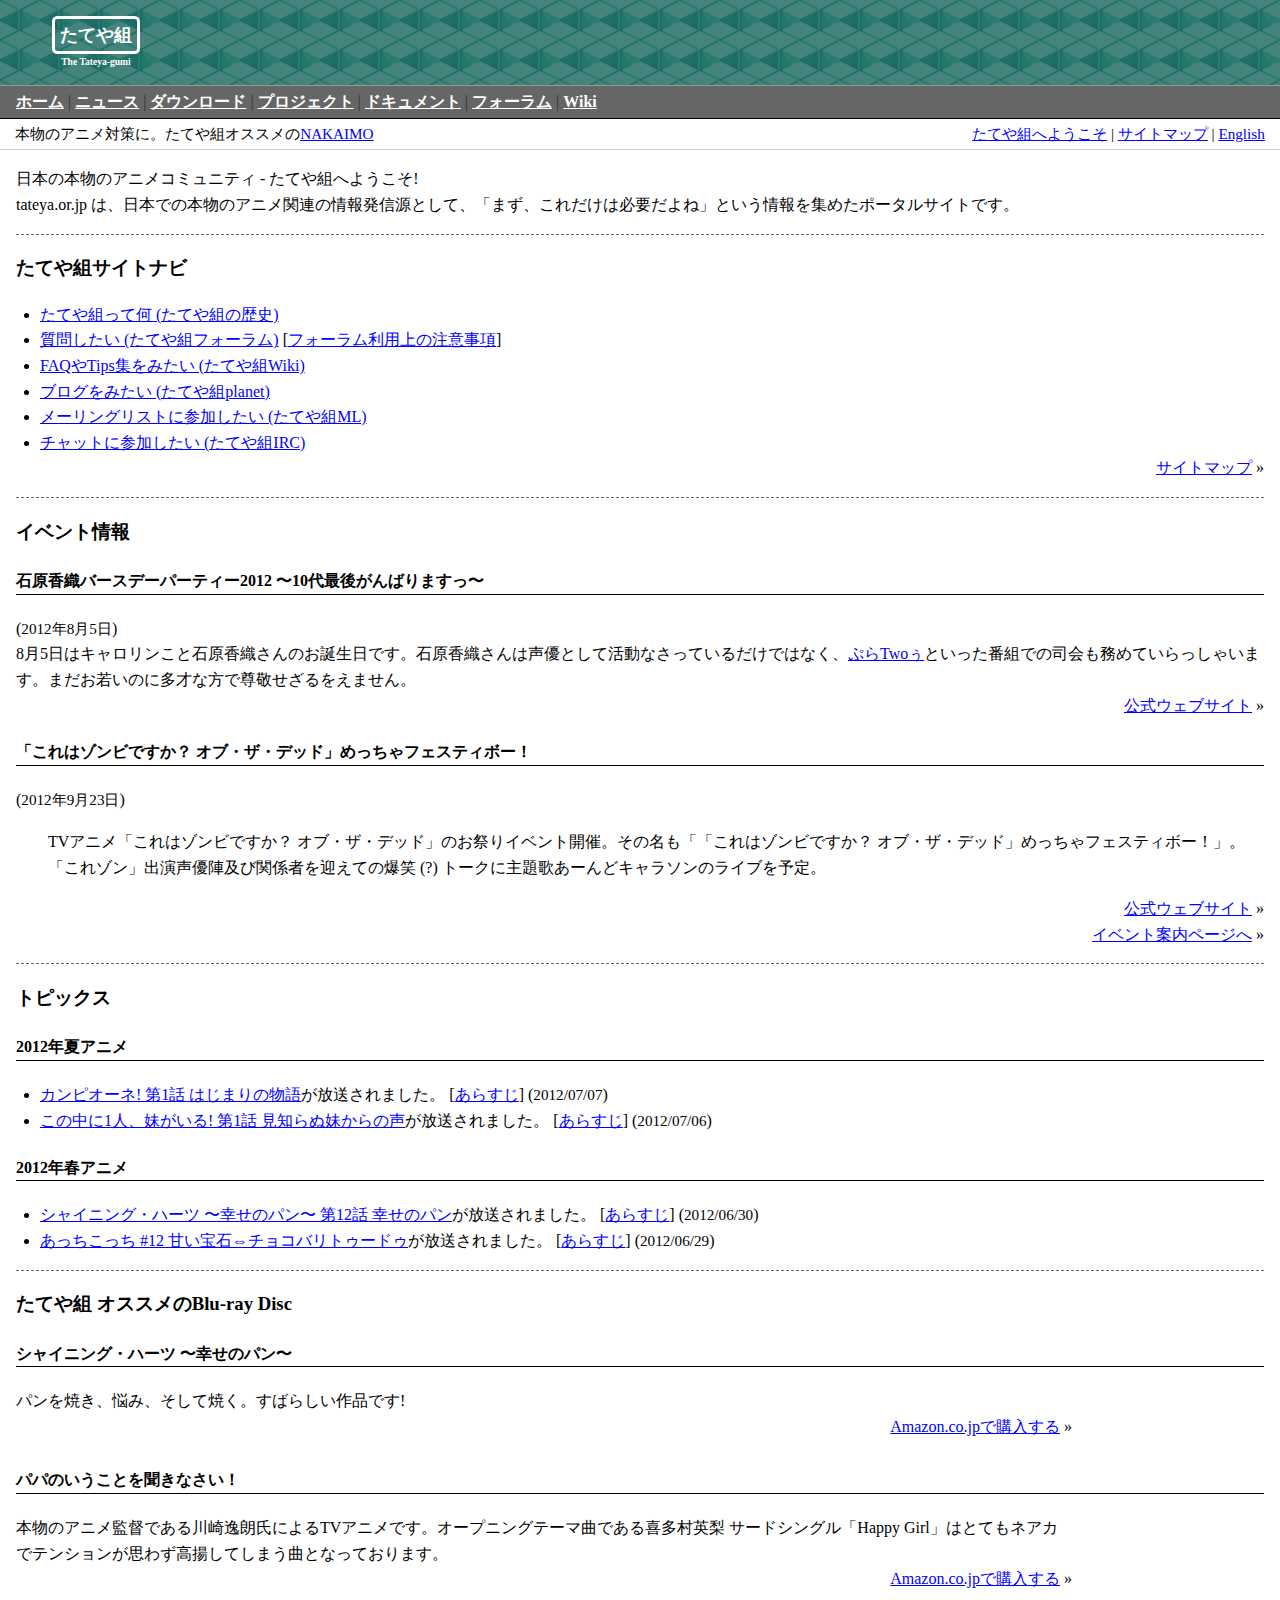
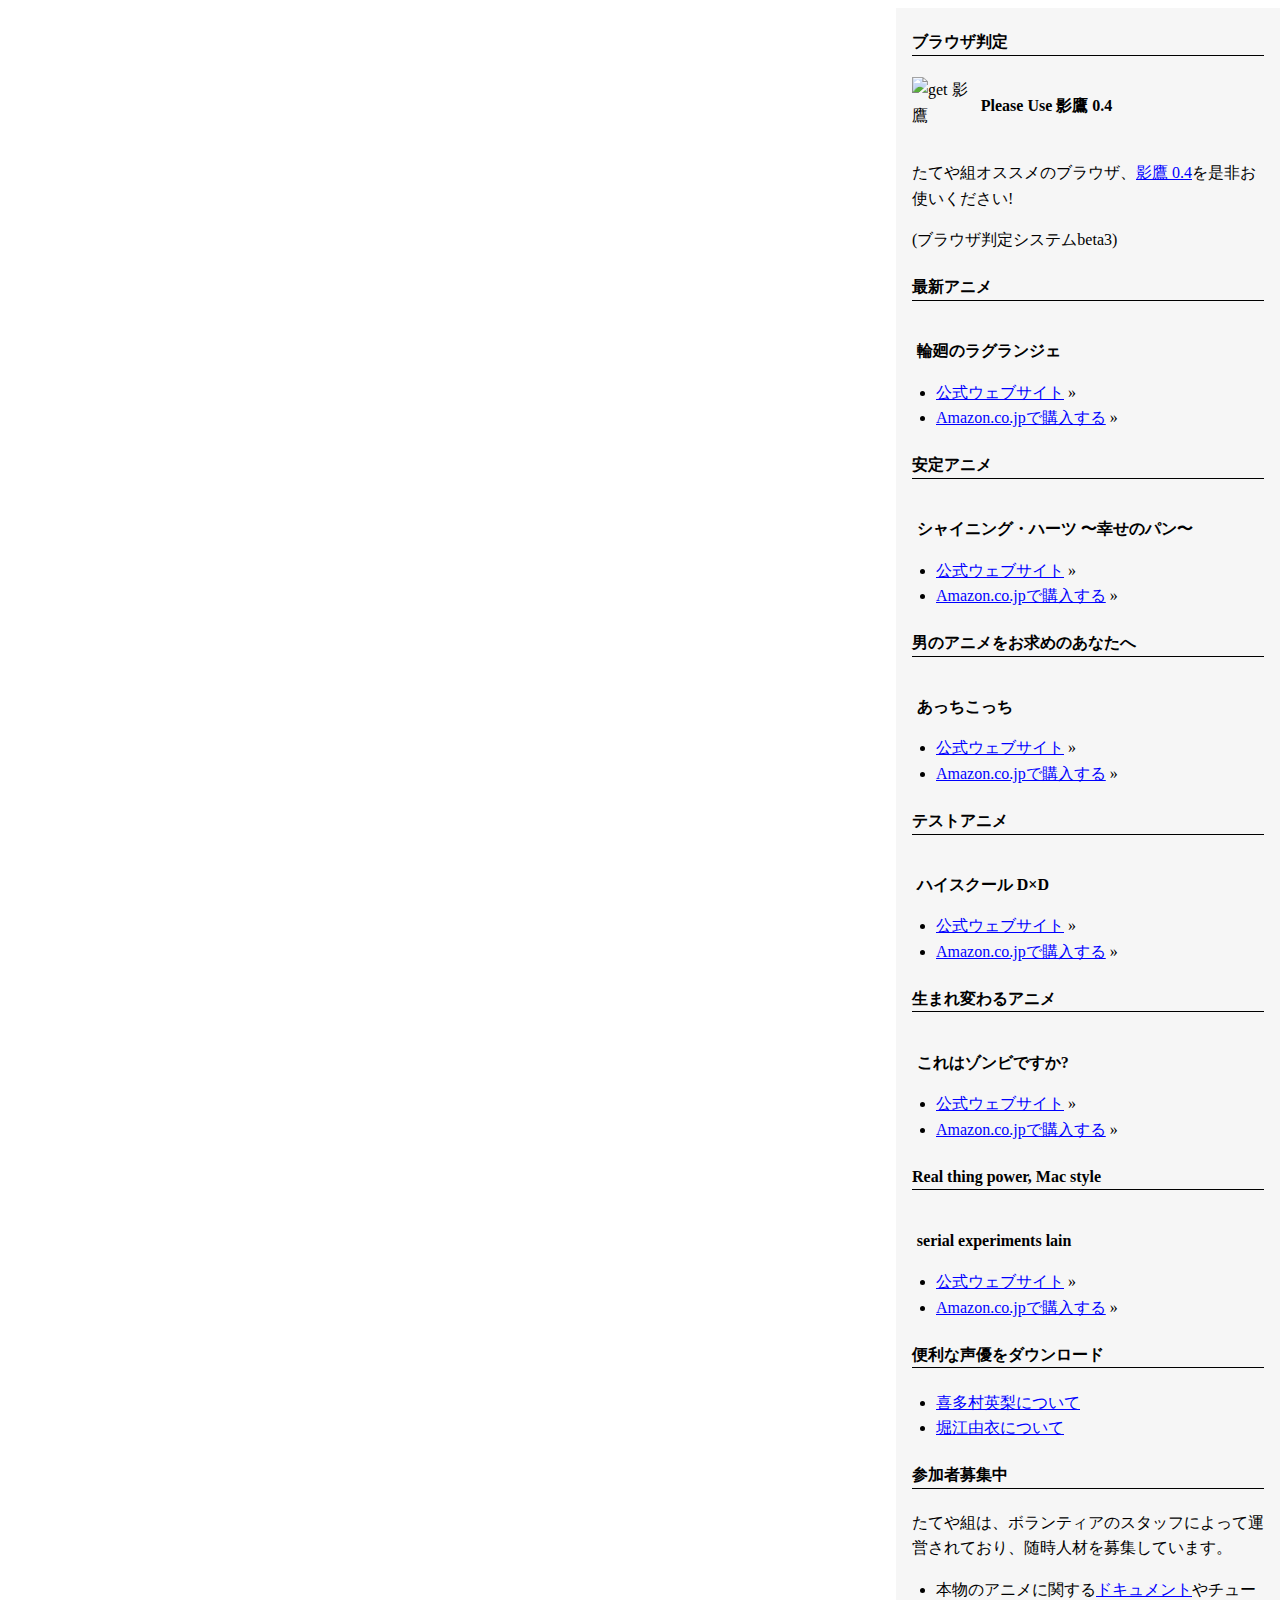
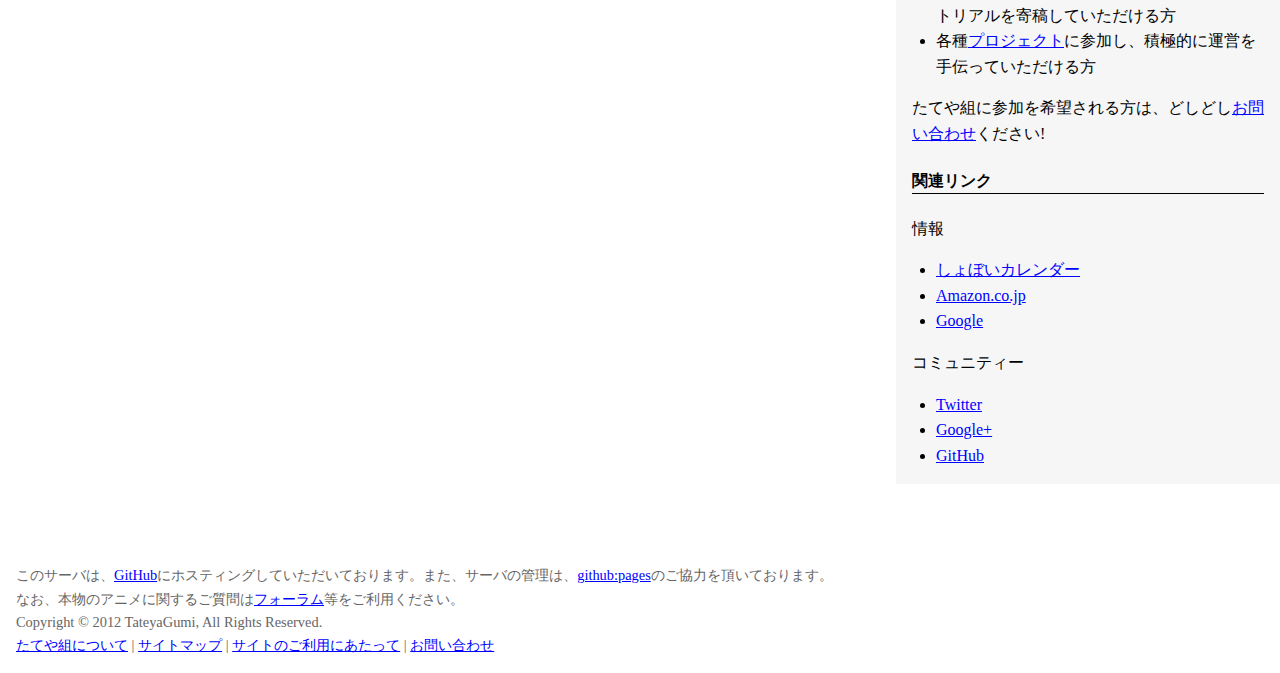
==== index.html @ b838f76d "文書の生成にXSLTスタイルシートを使用するようにしました" ====
<?xml version="1.0" encoding="UTF-8" standalone="no"?>
<!DOCTYPE html PUBLIC "-//W3C//DTD XHTML 1.0 Strict//EN" "http://www.w3.org/TR/xhtml1/DTD/xhtml1-strict.dtd">
<html xmlns="http://www.w3.org/1999/xhtml" xml:lang="ja" lang="ja"><head><meta content="text/html; charset=UTF-8" http-equiv="Content-Type" /><meta content="text/css" http-equiv="Content-Style-Type" /><meta content="application/javascript" http-equiv="Content-Script-Type" /><meta content="2012-06-26T20:32:37Z" name="dcterms.created" /><meta content="2012-07-21T21:48:37Z" name="dcterms.modified" /><link href="https://github.com/tateya/tateya.github.com/commits/master.atom" rel="alternate" type="application/atom+xml" /><link href="/LICENSE" rel="license" type="text/plain" /><link href="/2012/06/mozilla-gumi.css" rel="stylesheet" type="text/css" /><title>たてや組</title></head><body><div class="header"><div class="hgroup"><h1>たてや組</h1><h2>The Tateya-gumi</h2></div><div class="nav"><ul><li><a href="/">ホーム</a></li><li><a href="http://news.tateya.or.jp/">ニュース</a></li><li><a href="/download">ダウンロード</a></li><li><a href="https://github.com/tateya">プロジェクト</a></li><li><a href="/document">ドキュメント</a></li><li><a href="https://github.com/tateya/tateya.github.com/issues">フォーラム</a></li><li><a href="https://github.com/tateya/tateya.github.com/wiki">Wiki</a></li></ul></div></div><div class="article"><div class="nav"><p>本物のアニメ対策に。たてや組オススメの<a href="http://www.tbs.co.jp/anime/nakaimo/">NAKAIMO</a></p><ul><li><a href="/info">たてや組へようこそ</a></li><li><a href="/info/sitemap">サイトマップ</a></li><li><a href="/about-en">English</a></li></ul></div><p>日本の本物のアニメコミュニティ - たてや組へようこそ!</p><p>tateya.or.jp は、日本での本物のアニメ関連の情報発信源として、「まず、これだけは必要だよね」という情報を集めたポータルサイトです。</p><div class="section" id="navigation"><h3>たてや組サイトナビ</h3><div class="nav"><ul><li><a href="/info/history">たてや組って何 (たてや組の歴史)</a></li><li><a href="https://github.com/tateya/tateya.github.com/issues">質問したい (たてや組フォーラム)</a> [<a href="/bbsreadme">フォーラム利用上の注意事項</a>]</li><li><a href="https://github.com/tateya/tateya.github.com/wiki">FAQやTips集をみたい (たてや組Wiki)</a></li><li><a href="/planet">ブログをみたい (たてや組planet)</a></li><li><a href="/info/ml">メーリングリストに参加したい (たてや組ML)</a></li><li><a href="/info/irc">チャットに参加したい (たてや組IRC)</a></li></ul><p><a href="/info/sitemap">サイトマップ</a> »</p></div></div><div class="section" id="events"><h3>イベント情報</h3><div class="section"><h4>石原香織バースデーパーティー2012 〜10代最後がんばりますっ〜</h4><p>(<span class="time" title="2012-08-05">2012年8月5日</span>)</p><p>8月5日はキャロリンこと石原香織さんのお誕生日です。石原香織さんは声優として活動なさっているだけではなく、<a href="http://www.mxtv.co.jp/pla2u/">ぷらTwoぅ</a>といった番組での司会も務めていらっしゃいます。まだお若いのに多才な方で尊敬せざるをえません。</p><div class="nav"><p><a href="http://ameblo.jp/ishiharakaori/entry-11267043819.html">公式ウェブサイト</a> »</p></div></div><div class="section"><h4>「これはゾンビですか？ オブ・ザ・デッド」めっちゃフェスティボー！</h4><p>(<span class="time" title="2012-09-23">2012年9月23日</span>)</p><blockquote cite="http://www.star-jam.com/zombie-mechafes0923/" title="「これはゾンビですか？ オブ・ザ・デッド」めっちゃフェスティボー！"><p>TVアニメ「これはゾンビですか？ オブ・ザ・デッド」のお祭りイベント開催。その名も「「これはゾンビですか？ オブ・ザ・デッド」めっちゃフェスティボー！」。「これゾン」出演声優陣及び関係者を迎えての爆笑 (?) トークに主題歌あーんどキャラソンのライブを予定。</p></blockquote><div class="nav"><p><a href="http://www.star-jam.com/zombie-mechafes0923/">公式ウェブサイト</a> »</p></div></div><div class="nav"><p><a href="/event">イベント案内ページへ</a> »</p></div></div><div class="section" id="topics"><h3>トピックス</h3><div class="section"><h4>2012年夏アニメ</h4><ol><li><a href="http://www.campi-anime.com/">カンピオーネ! 第1話 はじまりの物語</a>が放送されました。 [<a href="http://www.campi-anime.com/story/">あらすじ</a>] (<span class="time" title="2012-07-07T01:00:00+09:00">2012/07/07</span>)</li><li><a href="http://www.tbs.co.jp/anime/nakaimo/">この中に1人、妹がいる! 第1話 見知らぬ妹からの声</a>が放送されました。 [<a href="http://www.tbs.co.jp/anime/nakaimo/story/story01.html">あらすじ</a>] (<span class="time" title="2012-07-06T01:55:00+09:00">2012/07/06</span>)</li></ol></div><div class="section"><h4>2012年春アニメ</h4><ol><li><a href="http://shining-world.jp/heartsTV/">シャイニング・ハーツ 〜幸せのパン〜 第12話 幸せのパン</a>が放送されました。 [<a href="http://shining-world.jp/heartsTV/story/">あらすじ</a>] (<span class="time" title="2012-06-30T22:30:00+09:00">2012/06/30</span>)</li><li><a href="http://www.tbs.co.jp/anime/ackc/">あっちこっち #12 甘い宝石⇔チョコバリトゥードゥ</a>が放送されました。 [<a href="http://www.tbs.co.jp/anime/ackc/story/story12.html">あらすじ</a>] (<span class="time" title="2012-06-29T02:30:00+09:00">2012/06/29</span>)</li></ol></div></div><div class="section"><h3>たてや組 オススメのBlu-ray Disc</h3><div class="section"><h4>シャイニング・ハーツ 〜幸せのパン〜</h4><div class="figure"><img alt="" src="http://ec2.images-amazon.com/images/I/51viikzfmRL.__SX400__.jpg" /></div><p>パンを焼き、悩み、そして焼く。すばらしい作品です!</p><p><a href="http://www.amazon.co.jp/dp/B007K5B23C">Amazon.co.jpで購入する</a> »</p></div><div class="section"><h4>パパのいうことを聞きなさい！</h4><div class="figure"><img alt="" src="http://ec2.images-amazon.com/images/I/91iAVhLAYkL.SX400.jpg" /></div><p>本物のアニメ監督である川崎逸朗氏によるTVアニメです。オープニングテーマ曲である喜多村英梨 サードシングル「Happy Girl」はとてもネアカでテンションが思わず高揚してしまう曲となっております。</p><p><a href="http://www.amazon.co.jp/dp/B006W56R6I">Amazon.co.jpで購入する</a> »</p></div></div><div class="aside"><div class="section" id="recommended-webbrowser"><h4>ブラウザ判定</h4><div class="figure"><img alt="get 影鷹" src="http://www.kagetaka.org/images/title.gif" /><div class="figcaption">Please Use 影鷹 0.4</div></div><p>たてや組オススメのブラウザ、<a href="http://www.kagetaka.org/">影鷹 0.4</a>を是非お使いください!</p><p>(ブラウザ判定システムbeta3)</p></div><div class="section"><h4>最新アニメ</h4><div class="figure"><img alt="" src="http://ec2.images-amazon.com/images/I/51Hn41mN4wL.__SX300__.jpg" /><div class="figcaption">輪廻のラグランジェ</div></div><div class="nav"><ul><li><a href="http://lag-rin.com/">公式ウェブサイト</a> »</li><li><a href="http://www.amazon.co.jp/dp/B0087VKQ4E">Amazon.co.jpで購入する</a> »</li></ul></div></div><div class="section"><h4>安定アニメ</h4><div class="figure"><img alt="" src="http://ec2.images-amazon.com/images/I/51viikzfmRL.__SX300__.jpg" /><div class="figcaption">シャイニング・ハーツ 〜幸せのパン〜</div></div><div class="nav"><ul><li><a href="http://shining-world.jp/heartsTV/">公式ウェブサイト</a> »</li><li><a href="http://www.amazon.co.jp/dp/B007K5B23C">Amazon.co.jpで購入する</a> »</li></ul></div></div><div class="section"><h4>男のアニメをお求めのあなたへ</h4><div class="figure"><img alt="" src="http://ec2.images-amazon.com/images/I/71khTaEBbCL.__SX300__.jpg" /><div class="figcaption">あっちこっち</div></div><div class="nav"><ul><li><a href="http://www.tbs.co.jp/anime/ackc/">公式ウェブサイト</a> »</li><li><a href="http://www.amazon.co.jp/dp/B007N12TJY">Amazon.co.jpで購入する</a> »</li></ul></div></div><div class="section"><h4>テストアニメ</h4><div class="figure"><img alt="" src="http://ec2.images-amazon.com/images/I/91jWEWa%2B71L.__SX300__.jpg" /><div class="figcaption">ハイスクール D×D</div></div><div class="nav"><ul><li><a href="http://www.haremking.tv/">公式ウェブサイト</a> »</li><li><a href="http://www.amazon.co.jp/dp/B006JI9FQ2">Amazon.co.jpで購入する</a> »</li></ul></div></div><div class="section"><h4>生まれ変わるアニメ</h4><div class="figure"><img alt="" src="http://ec2.images-amazon.com/images/I/912SY7x0bGL.__SX300__.jpg" /><div class="figcaption">これはゾンビですか?</div></div><div class="nav"><ul><li><a href="http://kadokawa-anime.jp/zombie/">公式ウェブサイト</a> »</li><li><a href="http://www.amazon.co.jp/dp/B0088NLOZG">Amazon.co.jpで購入する</a> »</li></ul></div></div><div class="section"><h4>Real thing power, Mac style</h4><div class="figure"><img alt="" src="http://ec2.images-amazon.com/images/I/71VvYgLR0DL.__SX300__.jpg" /><div class="figcaption">serial experiments lain</div></div><div class="nav"><ul><li><a href="http://www.geneon-ent.co.jp/rondorobe/anime/lain/">公式ウェブサイト</a> »</li><li><a href="http://www.amazon.co.jp/dp/B002TPFM1G">Amazon.co.jpで購入する</a> »</li></ul></div></div><div class="section"><h4>便利な声優をダウンロード</h4><div class="nav"><ul><li><a href="http://www.starchild.co.jp/artist/kitaeri/special/">喜多村英梨について</a></li><li><a href="http://www.starchild.co.jp/artist/horie/special/">堀江由衣について</a></li></ul></div></div><div class="section"><h4>参加者募集中</h4><p>たてや組は、ボランティアのスタッフによって運営されており、随時人材を募集しています。</p><ul><li>本物のアニメに関する<a href="/document">ドキュメント</a>やチュートリアルを寄稿していただける方</li><li>各種<a href="https://github.com/tateya">プロジェクト</a>に参加し、積極的に運営を手伝っていただける方</li></ul><p>たてや組に参加を希望される方は、どしどし<a href="/info/contact">お問い合わせ</a>ください!</p></div><div class="section"><h4>関連リンク</h4><div class="nav"><h5>情報</h5><ul><li><a href="http://cal.syoboi.jp/">しょぼいカレンダー</a></li><li><a href="http://www.amazon.co.jp/">Amazon.co.jp</a></li><li><a href="http://www.google.co.jp/">Google</a></li></ul></div><div class="nav"><h5>コミュニティー</h5><ul><li><a href="https://twitter.com/">Twitter</a></li><li><a href="https://plus.google.com/">Google+</a></li><li><a href="https://github.com/">GitHub</a></li></ul></div></div></div></div><div class="footer"><p>このサーバは、<a href="https://github.com/">GitHub</a>にホスティングしていただいております。また、サーバの管理は、<a href="http://pages.github.com/">github:pages</a>のご協力を頂いております。</p><p>なお、本物のアニメに関するご質問は<a href="https://github.com/tateya/tateya.github.com/issues">フォーラム</a>等をご利用ください。</p><p class="copyright">Copyright © 2012 TateyaGumi, All Rights Reserved.</p><div class="nav"><ul><li><a href="/info">たてや組について</a></li><li><a href="/info/sitemap" type="text/xml">サイトマップ</a></li><li><a href="/info/policy">サイトのご利用にあたって</a></li><li><a href="/info/concat">お問い合わせ</a></li></ul></div></div></body></html>
---- 2012/06/mozilla-gumi.css ----
@charset "UTF-8";

ul,
ol {
  margin: 0; 
  padding: 0 0 0 1.5em;
  list-style: disc outside;
}

blockquote {
  margin: 1em 0 1em 2em;
}

a:link {
  color: blue;
}

a:hover {
  color: red;
}

a:visited {
  color: purple;
}

img {
  max-width: 100%;
}

span.time {
  font-size: .95em;
}

html {
  margin: 0;
  padding: 0;
  line-height: 1.6;
}

body {
  margin: 0;
  padding: 0;
}

body > .header {
  margin: 0;
  padding: 0;
  background-color: teal;
  background-image: url("./ttytile.png");
  background-size: 40px 40px;
}

body > .header .hgroup {
  margin: 0;
  padding: 1em;
  width: 10em;
  color: white;
}

body > .header h1 {
  width: 4.5em;
  margin: 0 auto;
  padding: .1em;
  border: medium solid white;
  border-radius: .3em;
  text-align: center;
  font-size: 1.1em;
}

body > .header h2 {
  margin: 0;
  padding: 0;
  text-align: center;
  font-size: .6em;
}

body > .header .nav {
  margin: 0;
  padding: 0;
  border-style: solid none;
  border-width: thin;
  border-color: #999 white black white;
  background-color: #666;
  color: #333;
}

body > .header .nav ul {
  margin: 0;
  padding: .2em 1em;
}

body > .header .nav li {
  display: inline;
}

body > .header .nav a:link,
body > .header .nav a:visited {
  color: white;
}

body > .header .nav a:hover {
  color: #ccc;
}

body > .header .nav li:not(:first-child)::before {
  content: " | ";
}

body > .header .nav li a {
  font-weight: bold;
}

.article {
  margin: 0;
  padding: 0;
}

.article > .nav {
  margin: 0;
  padding: .2em 1em;
  border-bottom: solid thin #ccc;
  font-size: .95em;
}

.article > .nav p {
  float: left;
  width: 55%;
  margin: 0;
  padding: 0;
}

.article > .nav ul {
  margin: 0;
  padding: 0;
  text-align: right;
}

.article > .nav ul::after {
  display: block;
  content: "";
  clear: both;
}

.article > .nav li {
  display: inline;
}

.article > .nav li:not(:first-child)::before {
  content: " | ";
}

.article > h2 {
  margin: 1em 1em 0 .77em;
  font-size: 1.3em;
}

.article > p {
  margin: 0 1em;
  padding: 0;
}

.article > .nav + p {
  margin-top: 1em;
}

.article > .section {
  margin: 1em;
  border-top: thin dashed #666;
}

.article > .section > h1 {
  margin: 1em 0;
  font-size: 1.3em;
}

.article > h2 ~ .section > h3 {
  font-size: 1.2em;
}

.article > .section > .section > h4 {
  border-bottom: thin solid black;
  font-size: 1em;
}

.article > .section p {
  margin: 0;
}

.article > .section .figure {
  float: right;
  width: 8em;
  margin: 1em 2em;
}

.article > .section .figure ~ *:last-child {
  text-align: right;
}

.article > .section .figure ~ *:last-child::after {
  display: block;
  content: "";
  clear: both;
}

.article > .section .nav > p:last-child {
  text-align: right;
}

.article > .aside {
  float: right;
  width: 30%;
  margin: 0;
  padding: 0;
  background-color: #f6f6f6;
}

.aside > .section {
  margin: 1em;
}

.aside > .section > .section + .section {
  border-top: thin dashed #999;
}

.aside > .section > h4 {
  border-bottom: thin solid black;
  font-size: 1em;
}

.aside > .section > .section h5 {
  font-size: 1em;
}

.aside > .section > .nav > h5 {
  margin: 1em 0;
  font-size: 1em;
  font-weight: normal;
}

.aside > .section > .figure {
  margin: 0;
  padding: 0;
}

.aside > .section > .figure img {
  float: left;
  width: 4em;
}

.aside > .section > .figure .figcaption {
  margin: 0;
  padding: 1em 0;
  text-indent: .3em;
  font-weight: bold;
}

.aside > .section > .figure .figcaption::after {
  display: block;
  content: "";
  clear: both;
}

.aside > .section fieldset {
  margin: 0;
  padding: 0;
  border: none;
}

.aside > .section fieldset legend {
  margin: 1em 0;
  padding: 0;
}

body > .footer {
  clear: both;
  padding: 5em 1em 1em;
}

.footer p,
.footer .nav ul {
  margin: 0;
  padding: 0;
  color: #666;
  font-size: .9em;
  font-style: normal;
}

.footer .nav li {
  display: inline;
}

.footer .nav li:not(:first-child)::before {
  content: " | ";
}
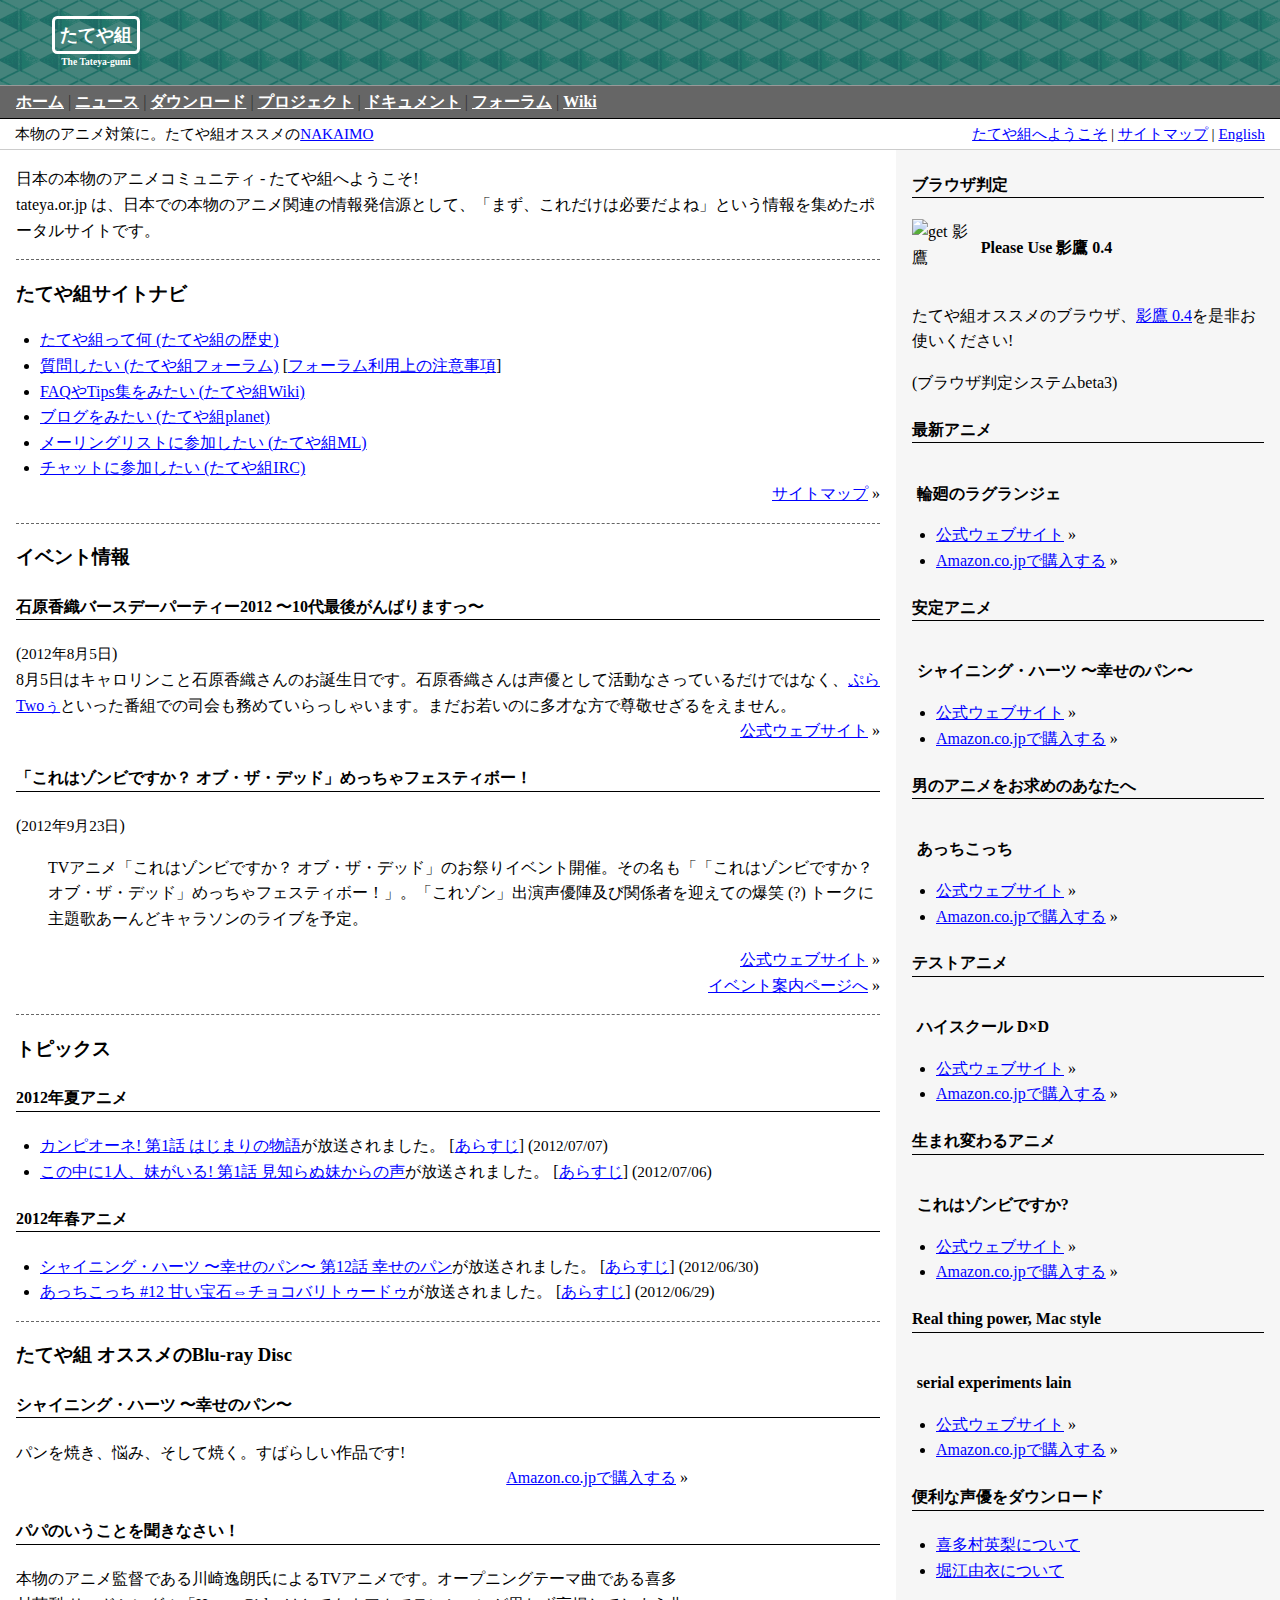
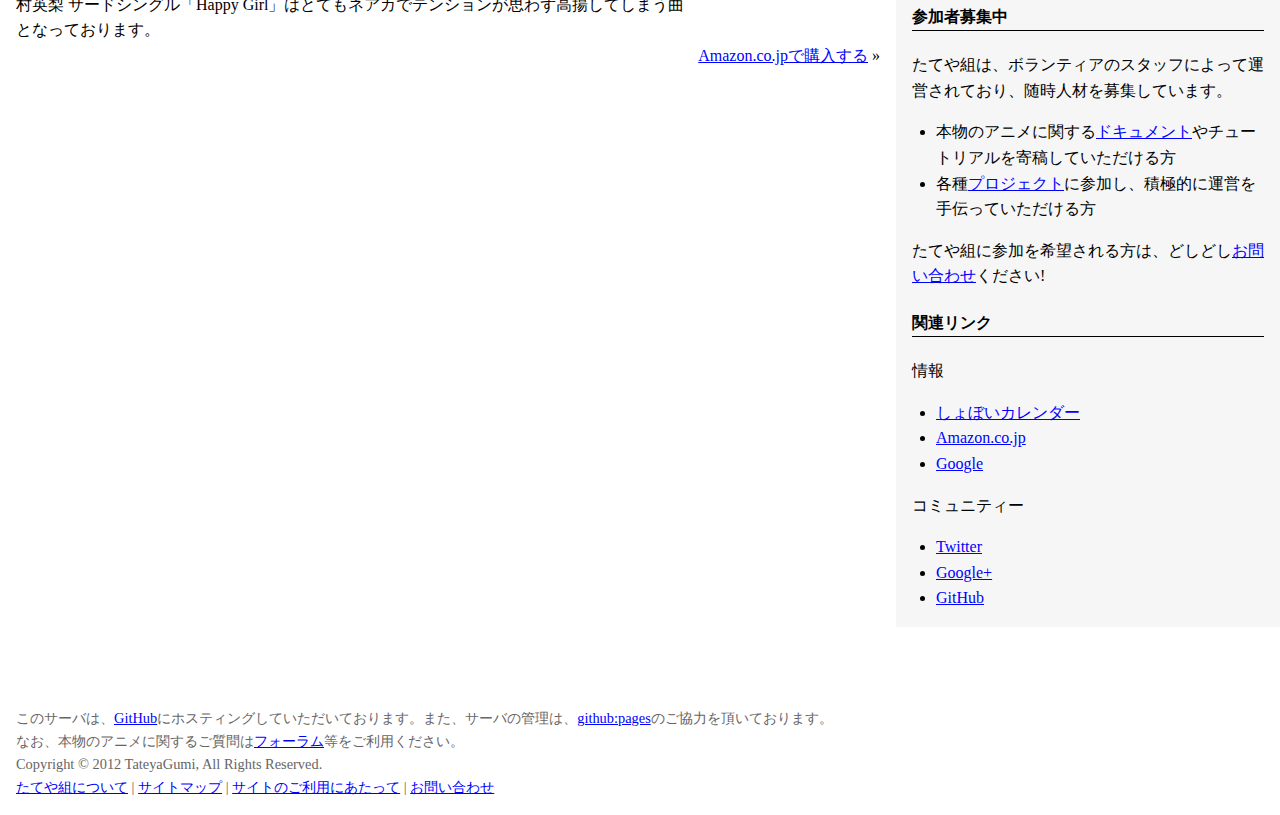
==== commit 66494e8d: "div.article以下にdiv.contentsを挿入するようにしサイドバー様のものが表示されるように" ====
--- a/index.html
+++ b/index.html
@@ -1,3 +1,3 @@
 <?xml version="1.0" encoding="UTF-8" standalone="no"?>
 <!DOCTYPE html PUBLIC "-//W3C//DTD XHTML 1.0 Strict//EN" "http://www.w3.org/TR/xhtml1/DTD/xhtml1-strict.dtd">
-<html xmlns="http://www.w3.org/1999/xhtml" xml:lang="ja" lang="ja"><head><meta content="text/html; charset=UTF-8" http-equiv="Content-Type" /><meta content="text/css" http-equiv="Content-Style-Type" /><meta content="application/javascript" http-equiv="Content-Script-Type" /><meta content="2012-06-26T20:32:37Z" name="dcterms.created" /><meta content="2012-07-21T21:48:37Z" name="dcterms.modified" /><link href="https://github.com/tateya/tateya.github.com/commits/master.atom" rel="alternate" type="application/atom+xml" /><link href="/LICENSE" rel="license" type="text/plain" /><link href="/2012/06/mozilla-gumi.css" rel="stylesheet" type="text/css" /><title>たてや組</title></head><body><div class="header"><div class="hgroup"><h1>たてや組</h1><h2>The Tateya-gumi</h2></div><div class="nav"><ul><li><a href="/">ホーム</a></li><li><a href="http://news.tateya.or.jp/">ニュース</a></li><li><a href="/download">ダウンロード</a></li><li><a href="https://github.com/tateya">プロジェクト</a></li><li><a href="/document">ドキュメント</a></li><li><a href="https://github.com/tateya/tateya.github.com/issues">フォーラム</a></li><li><a href="https://github.com/tateya/tateya.github.com/wiki">Wiki</a></li></ul></div></div><div class="article"><div class="nav"><p>本物のアニメ対策に。たてや組オススメの<a href="http://www.tbs.co.jp/anime/nakaimo/">NAKAIMO</a></p><ul><li><a href="/info">たてや組へようこそ</a></li><li><a href="/info/sitemap">サイトマップ</a></li><li><a href="/about-en">English</a></li></ul></div><p>日本の本物のアニメコミュニティ - たてや組へようこそ!</p><p>tateya.or.jp は、日本での本物のアニメ関連の情報発信源として、「まず、これだけは必要だよね」という情報を集めたポータルサイトです。</p><div class="section" id="navigation"><h3>たてや組サイトナビ</h3><div class="nav"><ul><li><a href="/info/history">たてや組って何 (たてや組の歴史)</a></li><li><a href="https://github.com/tateya/tateya.github.com/issues">質問したい (たてや組フォーラム)</a> [<a href="/bbsreadme">フォーラム利用上の注意事項</a>]</li><li><a href="https://github.com/tateya/tateya.github.com/wiki">FAQやTips集をみたい (たてや組Wiki)</a></li><li><a href="/planet">ブログをみたい (たてや組planet)</a></li><li><a href="/info/ml">メーリングリストに参加したい (たてや組ML)</a></li><li><a href="/info/irc">チャットに参加したい (たてや組IRC)</a></li></ul><p><a href="/info/sitemap">サイトマップ</a> »</p></div></div><div class="section" id="events"><h3>イベント情報</h3><div class="section"><h4>石原香織バースデーパーティー2012 〜10代最後がんばりますっ〜</h4><p>(<span class="time" title="2012-08-05">2012年8月5日</span>)</p><p>8月5日はキャロリンこと石原香織さんのお誕生日です。石原香織さんは声優として活動なさっているだけではなく、<a href="http://www.mxtv.co.jp/pla2u/">ぷらTwoぅ</a>といった番組での司会も務めていらっしゃいます。まだお若いのに多才な方で尊敬せざるをえません。</p><div class="nav"><p><a href="http://ameblo.jp/ishiharakaori/entry-11267043819.html">公式ウェブサイト</a> »</p></div></div><div class="section"><h4>「これはゾンビですか？ オブ・ザ・デッド」めっちゃフェスティボー！</h4><p>(<span class="time" title="2012-09-23">2012年9月23日</span>)</p><blockquote cite="http://www.star-jam.com/zombie-mechafes0923/" title="「これはゾンビですか？ オブ・ザ・デッド」めっちゃフェスティボー！"><p>TVアニメ「これはゾンビですか？ オブ・ザ・デッド」のお祭りイベント開催。その名も「「これはゾンビですか？ オブ・ザ・デッド」めっちゃフェスティボー！」。「これゾン」出演声優陣及び関係者を迎えての爆笑 (?) トークに主題歌あーんどキャラソンのライブを予定。</p></blockquote><div class="nav"><p><a href="http://www.star-jam.com/zombie-mechafes0923/">公式ウェブサイト</a> »</p></div></div><div class="nav"><p><a href="/event">イベント案内ページへ</a> »</p></div></div><div class="section" id="topics"><h3>トピックス</h3><div class="section"><h4>2012年夏アニメ</h4><ol><li><a href="http://www.campi-anime.com/">カンピオーネ! 第1話 はじまりの物語</a>が放送されました。 [<a href="http://www.campi-anime.com/story/">あらすじ</a>] (<span class="time" title="2012-07-07T01:00:00+09:00">2012/07/07</span>)</li><li><a href="http://www.tbs.co.jp/anime/nakaimo/">この中に1人、妹がいる! 第1話 見知らぬ妹からの声</a>が放送されました。 [<a href="http://www.tbs.co.jp/anime/nakaimo/story/story01.html">あらすじ</a>] (<span class="time" title="2012-07-06T01:55:00+09:00">2012/07/06</span>)</li></ol></div><div class="section"><h4>2012年春アニメ</h4><ol><li><a href="http://shining-world.jp/heartsTV/">シャイニング・ハーツ 〜幸せのパン〜 第12話 幸せのパン</a>が放送されました。 [<a href="http://shining-world.jp/heartsTV/story/">あらすじ</a>] (<span class="time" title="2012-06-30T22:30:00+09:00">2012/06/30</span>)</li><li><a href="http://www.tbs.co.jp/anime/ackc/">あっちこっち #12 甘い宝石⇔チョコバリトゥードゥ</a>が放送されました。 [<a href="http://www.tbs.co.jp/anime/ackc/story/story12.html">あらすじ</a>] (<span class="time" title="2012-06-29T02:30:00+09:00">2012/06/29</span>)</li></ol></div></div><div class="section"><h3>たてや組 オススメのBlu-ray Disc</h3><div class="section"><h4>シャイニング・ハーツ 〜幸せのパン〜</h4><div class="figure"><img alt="" src="http://ec2.images-amazon.com/images/I/51viikzfmRL.__SX400__.jpg" /></div><p>パンを焼き、悩み、そして焼く。すばらしい作品です!</p><p><a href="http://www.amazon.co.jp/dp/B007K5B23C">Amazon.co.jpで購入する</a> »</p></div><div class="section"><h4>パパのいうことを聞きなさい！</h4><div class="figure"><img alt="" src="http://ec2.images-amazon.com/images/I/91iAVhLAYkL.SX400.jpg" /></div><p>本物のアニメ監督である川崎逸朗氏によるTVアニメです。オープニングテーマ曲である喜多村英梨 サードシングル「Happy Girl」はとてもネアカでテンションが思わず高揚してしまう曲となっております。</p><p><a href="http://www.amazon.co.jp/dp/B006W56R6I">Amazon.co.jpで購入する</a> »</p></div></div><div class="aside"><div class="section" id="recommended-webbrowser"><h4>ブラウザ判定</h4><div class="figure"><img alt="get 影鷹" src="http://www.kagetaka.org/images/title.gif" /><div class="figcaption">Please Use 影鷹 0.4</div></div><p>たてや組オススメのブラウザ、<a href="http://www.kagetaka.org/">影鷹 0.4</a>を是非お使いください!</p><p>(ブラウザ判定システムbeta3)</p></div><div class="section"><h4>最新アニメ</h4><div class="figure"><img alt="" src="http://ec2.images-amazon.com/images/I/51Hn41mN4wL.__SX300__.jpg" /><div class="figcaption">輪廻のラグランジェ</div></div><div class="nav"><ul><li><a href="http://lag-rin.com/">公式ウェブサイト</a> »</li><li><a href="http://www.amazon.co.jp/dp/B0087VKQ4E">Amazon.co.jpで購入する</a> »</li></ul></div></div><div class="section"><h4>安定アニメ</h4><div class="figure"><img alt="" src="http://ec2.images-amazon.com/images/I/51viikzfmRL.__SX300__.jpg" /><div class="figcaption">シャイニング・ハーツ 〜幸せのパン〜</div></div><div class="nav"><ul><li><a href="http://shining-world.jp/heartsTV/">公式ウェブサイト</a> »</li><li><a href="http://www.amazon.co.jp/dp/B007K5B23C">Amazon.co.jpで購入する</a> »</li></ul></div></div><div class="section"><h4>男のアニメをお求めのあなたへ</h4><div class="figure"><img alt="" src="http://ec2.images-amazon.com/images/I/71khTaEBbCL.__SX300__.jpg" /><div class="figcaption">あっちこっち</div></div><div class="nav"><ul><li><a href="http://www.tbs.co.jp/anime/ackc/">公式ウェブサイト</a> »</li><li><a href="http://www.amazon.co.jp/dp/B007N12TJY">Amazon.co.jpで購入する</a> »</li></ul></div></div><div class="section"><h4>テストアニメ</h4><div class="figure"><img alt="" src="http://ec2.images-amazon.com/images/I/91jWEWa%2B71L.__SX300__.jpg" /><div class="figcaption">ハイスクール D×D</div></div><div class="nav"><ul><li><a href="http://www.haremking.tv/">公式ウェブサイト</a> »</li><li><a href="http://www.amazon.co.jp/dp/B006JI9FQ2">Amazon.co.jpで購入する</a> »</li></ul></div></div><div class="section"><h4>生まれ変わるアニメ</h4><div class="figure"><img alt="" src="http://ec2.images-amazon.com/images/I/912SY7x0bGL.__SX300__.jpg" /><div class="figcaption">これはゾンビですか?</div></div><div class="nav"><ul><li><a href="http://kadokawa-anime.jp/zombie/">公式ウェブサイト</a> »</li><li><a href="http://www.amazon.co.jp/dp/B0088NLOZG">Amazon.co.jpで購入する</a> »</li></ul></div></div><div class="section"><h4>Real thing power, Mac style</h4><div class="figure"><img alt="" src="http://ec2.images-amazon.com/images/I/71VvYgLR0DL.__SX300__.jpg" /><div class="figcaption">serial experiments lain</div></div><div class="nav"><ul><li><a href="http://www.geneon-ent.co.jp/rondorobe/anime/lain/">公式ウェブサイト</a> »</li><li><a href="http://www.amazon.co.jp/dp/B002TPFM1G">Amazon.co.jpで購入する</a> »</li></ul></div></div><div class="section"><h4>便利な声優をダウンロード</h4><div class="nav"><ul><li><a href="http://www.starchild.co.jp/artist/kitaeri/special/">喜多村英梨について</a></li><li><a href="http://www.starchild.co.jp/artist/horie/special/">堀江由衣について</a></li></ul></div></div><div class="section"><h4>参加者募集中</h4><p>たてや組は、ボランティアのスタッフによって運営されており、随時人材を募集しています。</p><ul><li>本物のアニメに関する<a href="/document">ドキュメント</a>やチュートリアルを寄稿していただける方</li><li>各種<a href="https://github.com/tateya">プロジェクト</a>に参加し、積極的に運営を手伝っていただける方</li></ul><p>たてや組に参加を希望される方は、どしどし<a href="/info/contact">お問い合わせ</a>ください!</p></div><div class="section"><h4>関連リンク</h4><div class="nav"><h5>情報</h5><ul><li><a href="http://cal.syoboi.jp/">しょぼいカレンダー</a></li><li><a href="http://www.amazon.co.jp/">Amazon.co.jp</a></li><li><a href="http://www.google.co.jp/">Google</a></li></ul></div><div class="nav"><h5>コミュニティー</h5><ul><li><a href="https://twitter.com/">Twitter</a></li><li><a href="https://plus.google.com/">Google+</a></li><li><a href="https://github.com/">GitHub</a></li></ul></div></div></div></div><div class="footer"><p>このサーバは、<a href="https://github.com/">GitHub</a>にホスティングしていただいております。また、サーバの管理は、<a href="http://pages.github.com/">github:pages</a>のご協力を頂いております。</p><p>なお、本物のアニメに関するご質問は<a href="https://github.com/tateya/tateya.github.com/issues">フォーラム</a>等をご利用ください。</p><p class="copyright">Copyright © 2012 TateyaGumi, All Rights Reserved.</p><div class="nav"><ul><li><a href="/info">たてや組について</a></li><li><a href="/info/sitemap" type="text/xml">サイトマップ</a></li><li><a href="/info/policy">サイトのご利用にあたって</a></li><li><a href="/info/concat">お問い合わせ</a></li></ul></div></div></body></html>
+<html xmlns="http://www.w3.org/1999/xhtml" xml:lang="ja" lang="ja"><head><meta content="text/html; charset=UTF-8" http-equiv="Content-Type" /><meta content="text/css" http-equiv="Content-Style-Type" /><meta content="application/javascript" http-equiv="Content-Script-Type" /><meta content="libxslt" name="generator" /><meta content="2012-06-26T20:32:37Z" name="dcterms.created" /><meta content="2012-07-22T09:50:59Z" name="dcterms.modified" /><link href="/info/staff" rel="author" /><link href="/info" rel="help" /><link href="https://github.com/tateya/tateya.github.com/commits/master.atom" rel="alternate" type="application/atom+xml" /><link href="/LICENSE" rel="license" type="text/plain" /><link href="/2012/06/mozilla-gumi.css" rel="stylesheet" type="text/css" /><title>たてや組</title></head><body><div class="header"><div class="hgroup"><h1>たてや組</h1><h2>The Tateya-gumi</h2></div><div class="nav"><ul><li><a href="/">ホーム</a></li><li><a href="http://news.tateya.or.jp/">ニュース</a></li><li><a href="/download">ダウンロード</a></li><li><a href="https://github.com/tateya">プロジェクト</a></li><li><a href="/document">ドキュメント</a></li><li><a href="https://github.com/tateya/tateya.github.com/issues">フォーラム</a></li><li><a href="https://github.com/tateya/tateya.github.com/wiki">Wiki</a></li></ul></div></div><div class="article"><div class="nav"><p>本物のアニメ対策に。たてや組オススメの<a href="http://www.tbs.co.jp/anime/nakaimo/">NAKAIMO</a></p><ul><li><a href="/info">たてや組へようこそ</a></li><li><a href="/info/sitemap">サイトマップ</a></li><li><a href="/about-en" hreflang="en">English</a></li></ul></div><div class="contents"><p>日本の本物のアニメコミュニティ - たてや組へようこそ!</p><p>tateya.or.jp は、日本での本物のアニメ関連の情報発信源として、「まず、これだけは必要だよね」という情報を集めたポータルサイトです。</p><div class="section" id="navigation"><h3>たてや組サイトナビ</h3><div class="nav"><ul><li><a href="/info/history">たてや組って何 (たてや組の歴史)</a></li><li><a href="https://github.com/tateya/tateya.github.com/issues">質問したい (たてや組フォーラム)</a> [<a href="/bbsreadme">フォーラム利用上の注意事項</a>]</li><li><a href="https://github.com/tateya/tateya.github.com/wiki">FAQやTips集をみたい (たてや組Wiki)</a></li><li><a href="/planet">ブログをみたい (たてや組planet)</a></li><li><a href="/info/ml">メーリングリストに参加したい (たてや組ML)</a></li><li><a href="/info/irc">チャットに参加したい (たてや組IRC)</a></li></ul><p><a href="/info/sitemap">サイトマップ</a> »</p></div></div><div class="section" id="events"><h3>イベント情報</h3><div class="section"><h4>石原香織バースデーパーティー2012 〜10代最後がんばりますっ〜</h4><p>(<span class="time" title="2012-08-05">2012年8月5日</span>)</p><p>8月5日はキャロリンこと石原香織さんのお誕生日です。石原香織さんは声優として活動なさっているだけではなく、<a href="http://www.mxtv.co.jp/pla2u/">ぷらTwoぅ</a>といった番組での司会も務めていらっしゃいます。まだお若いのに多才な方で尊敬せざるをえません。</p><div class="nav"><p><a href="http://ameblo.jp/ishiharakaori/entry-11267043819.html">公式ウェブサイト</a> »</p></div></div><div class="section"><h4>「これはゾンビですか？ オブ・ザ・デッド」めっちゃフェスティボー！</h4><p>(<span class="time" title="2012-09-23">2012年9月23日</span>)</p><blockquote cite="http://www.star-jam.com/zombie-mechafes0923/" title="「これはゾンビですか？ オブ・ザ・デッド」めっちゃフェスティボー！"><p>TVアニメ「これはゾンビですか？ オブ・ザ・デッド」のお祭りイベント開催。その名も「「これはゾンビですか？ オブ・ザ・デッド」めっちゃフェスティボー！」。「これゾン」出演声優陣及び関係者を迎えての爆笑 (?) トークに主題歌あーんどキャラソンのライブを予定。</p></blockquote><div class="nav"><p><a href="http://www.star-jam.com/zombie-mechafes0923/">公式ウェブサイト</a> »</p></div></div><div class="nav"><p><a href="/event">イベント案内ページへ</a> »</p></div></div><div class="section" id="topics"><h3>トピックス</h3><div class="section"><h4>2012年夏アニメ</h4><ol><li><a href="http://www.campi-anime.com/">カンピオーネ! 第1話 はじまりの物語</a>が放送されました。 [<a href="http://www.campi-anime.com/story/">あらすじ</a>] (<span class="time" title="2012-07-07T01:00:00+09:00">2012/07/07</span>)</li><li><a href="http://www.tbs.co.jp/anime/nakaimo/">この中に1人、妹がいる! 第1話 見知らぬ妹からの声</a>が放送されました。 [<a href="http://www.tbs.co.jp/anime/nakaimo/story/story01.html">あらすじ</a>] (<span class="time" title="2012-07-06T01:55:00+09:00">2012/07/06</span>)</li></ol></div><div class="section"><h4>2012年春アニメ</h4><ol><li><a href="http://shining-world.jp/heartsTV/">シャイニング・ハーツ 〜幸せのパン〜 第12話 幸せのパン</a>が放送されました。 [<a href="http://shining-world.jp/heartsTV/story/">あらすじ</a>] (<span class="time" title="2012-06-30T22:30:00+09:00">2012/06/30</span>)</li><li><a href="http://www.tbs.co.jp/anime/ackc/">あっちこっち #12 甘い宝石⇔チョコバリトゥードゥ</a>が放送されました。 [<a href="http://www.tbs.co.jp/anime/ackc/story/story12.html">あらすじ</a>] (<span class="time" title="2012-06-29T02:30:00+09:00">2012/06/29</span>)</li></ol></div></div><div class="section"><h3>たてや組 オススメのBlu-ray Disc</h3><div class="section"><h4>シャイニング・ハーツ 〜幸せのパン〜</h4><div class="figure"><img alt="" src="http://ec2.images-amazon.com/images/I/51viikzfmRL.__SX400__.jpg" /></div><p>パンを焼き、悩み、そして焼く。すばらしい作品です!</p><p><a href="http://www.amazon.co.jp/dp/B007K5B23C">Amazon.co.jpで購入する</a> »</p></div><div class="section"><h4>パパのいうことを聞きなさい！</h4><div class="figure"><img alt="" src="http://ec2.images-amazon.com/images/I/91iAVhLAYkL.SX400.jpg" /></div><p>本物のアニメ監督である川崎逸朗氏によるTVアニメです。オープニングテーマ曲である喜多村英梨 サードシングル「Happy Girl」はとてもネアカでテンションが思わず高揚してしまう曲となっております。</p><p><a href="http://www.amazon.co.jp/dp/B006W56R6I">Amazon.co.jpで購入する</a> »</p></div></div></div><div class="aside"><div class="section" id="recommended-webbrowser"><h4>ブラウザ判定</h4><div class="figure"><img alt="get 影鷹" src="http://www.kagetaka.org/images/title.gif" /><div class="figcaption">Please Use 影鷹 0.4</div></div><p>たてや組オススメのブラウザ、<a href="http://www.kagetaka.org/">影鷹 0.4</a>を是非お使いください!</p><p>(ブラウザ判定システムbeta3)</p></div><div class="section"><h4>最新アニメ</h4><div class="figure"><img alt="" src="http://ec2.images-amazon.com/images/I/51Hn41mN4wL.__SX300__.jpg" /><div class="figcaption">輪廻のラグランジェ</div></div><div class="nav"><ul><li><a href="http://lag-rin.com/">公式ウェブサイト</a> »</li><li><a href="http://www.amazon.co.jp/dp/B0087VKQ4E">Amazon.co.jpで購入する</a> »</li></ul></div></div><div class="section"><h4>安定アニメ</h4><div class="figure"><img alt="" src="http://ec2.images-amazon.com/images/I/51viikzfmRL.__SX300__.jpg" /><div class="figcaption">シャイニング・ハーツ 〜幸せのパン〜</div></div><div class="nav"><ul><li><a href="http://shining-world.jp/heartsTV/">公式ウェブサイト</a> »</li><li><a href="http://www.amazon.co.jp/dp/B007K5B23C">Amazon.co.jpで購入する</a> »</li></ul></div></div><div class="section"><h4>男のアニメをお求めのあなたへ</h4><div class="figure"><img alt="" src="http://ec2.images-amazon.com/images/I/71khTaEBbCL.__SX300__.jpg" /><div class="figcaption">あっちこっち</div></div><div class="nav"><ul><li><a href="http://www.tbs.co.jp/anime/ackc/">公式ウェブサイト</a> »</li><li><a href="http://www.amazon.co.jp/dp/B007N12TJY">Amazon.co.jpで購入する</a> »</li></ul></div></div><div class="section"><h4>テストアニメ</h4><div class="figure"><img alt="" src="http://ec2.images-amazon.com/images/I/91jWEWa%2B71L.__SX300__.jpg" /><div class="figcaption">ハイスクール D×D</div></div><div class="nav"><ul><li><a href="http://www.haremking.tv/">公式ウェブサイト</a> »</li><li><a href="http://www.amazon.co.jp/dp/B006JI9FQ2">Amazon.co.jpで購入する</a> »</li></ul></div></div><div class="section"><h4>生まれ変わるアニメ</h4><div class="figure"><img alt="" src="http://ec2.images-amazon.com/images/I/912SY7x0bGL.__SX300__.jpg" /><div class="figcaption">これはゾンビですか?</div></div><div class="nav"><ul><li><a href="http://kadokawa-anime.jp/zombie/">公式ウェブサイト</a> »</li><li><a href="http://www.amazon.co.jp/dp/B0088NLOZG">Amazon.co.jpで購入する</a> »</li></ul></div></div><div class="section"><h4>Real thing power, Mac style</h4><div class="figure"><img alt="" src="http://ec2.images-amazon.com/images/I/71VvYgLR0DL.__SX300__.jpg" /><div class="figcaption">serial experiments lain</div></div><div class="nav"><ul><li><a href="http://www.geneon-ent.co.jp/rondorobe/anime/lain/">公式ウェブサイト</a> »</li><li><a href="http://www.amazon.co.jp/dp/B002TPFM1G">Amazon.co.jpで購入する</a> »</li></ul></div></div><div class="section"><h4>便利な声優をダウンロード</h4><div class="nav"><ul><li><a href="http://www.starchild.co.jp/artist/kitaeri/special/">喜多村英梨について</a></li><li><a href="http://www.starchild.co.jp/artist/horie/special/">堀江由衣について</a></li></ul></div></div><div class="section"><h4>参加者募集中</h4><p>たてや組は、ボランティアのスタッフによって運営されており、随時人材を募集しています。</p><ul><li>本物のアニメに関する<a href="/document">ドキュメント</a>やチュートリアルを寄稿していただける方</li><li>各種<a href="https://github.com/tateya">プロジェクト</a>に参加し、積極的に運営を手伝っていただける方</li></ul><p>たてや組に参加を希望される方は、どしどし<a href="/info/contact">お問い合わせ</a>ください!</p></div><div class="section"><h4>関連リンク</h4><div class="nav"><h5>情報</h5><ul><li><a href="http://cal.syoboi.jp/">しょぼいカレンダー</a></li><li><a href="http://www.amazon.co.jp/">Amazon.co.jp</a></li><li><a href="http://www.google.co.jp/">Google</a></li></ul></div><div class="nav"><h5>コミュニティー</h5><ul><li><a href="https://twitter.com/">Twitter</a></li><li><a href="https://plus.google.com/">Google+</a></li><li><a href="https://github.com/">GitHub</a></li></ul></div></div></div></div><div class="footer"><p>このサーバは、<a href="https://github.com/">GitHub</a>にホスティングしていただいております。また、サーバの管理は、<a href="http://pages.github.com/">github:pages</a>のご協力を頂いております。</p><p>なお、本物のアニメに関するご質問は<a href="https://github.com/tateya/tateya.github.com/issues">フォーラム</a>等をご利用ください。</p><p class="copyright">Copyright © 2012 TateyaGumi, All Rights Reserved.</p><div class="nav"><ul><li><a href="/info">たてや組について</a></li><li><a href="/info/sitemap" type="text/xml">サイトマップ</a></li><li><a href="/info/policy">サイトのご利用にあたって</a></li><li><a href="/info/contact">お問い合わせ</a></li></ul></div></div></body></html>
--- a/2012/06/mozilla-gumi.css
+++ b/2012/06/mozilla-gumi.css
@@ -149,60 +149,65 @@
   content: " | ";
 }
 
-.article > h2 {
+.contents {
+  float: left;
+  width: 70%;
+}
+
+.contents h2 {
   margin: 1em 1em 0 .77em;
   font-size: 1.3em;
 }
 
-.article > p {
+.contents > p {
   margin: 0 1em;
   padding: 0;
 }
 
-.article > .nav + p {
+.contents > p:first-child {
   margin-top: 1em;
 }
 
-.article > .section {
+.contents > .section {
   margin: 1em;
   border-top: thin dashed #666;
 }
 
-.article > .section > h1 {
+.contents > .section > h1 {
   margin: 1em 0;
   font-size: 1.3em;
 }
 
-.article > h2 ~ .section > h3 {
+.contents h2 ~ .section > h3 {
   font-size: 1.2em;
 }
 
-.article > .section > .section > h4 {
+.contents > .section > .section > h4 {
   border-bottom: thin solid black;
   font-size: 1em;
 }
 
-.article > .section p {
-  margin: 0;
-}
-
-.article > .section .figure {
+.contents > .section p {
+  margin: 0;
+}
+
+.contents > .section .figure {
   float: right;
   width: 8em;
   margin: 1em 2em;
 }
 
-.article > .section .figure ~ *:last-child {
+.contents > .section .figure ~ *:last-child {
   text-align: right;
 }
 
-.article > .section .figure ~ *:last-child::after {
+.contents > .section .figure ~ *:last-child::after {
   display: block;
   content: "";
   clear: both;
 }
 
-.article > .section .nav > p:last-child {
+.contents > .section .nav > p:last-child {
   text-align: right;
 }
 
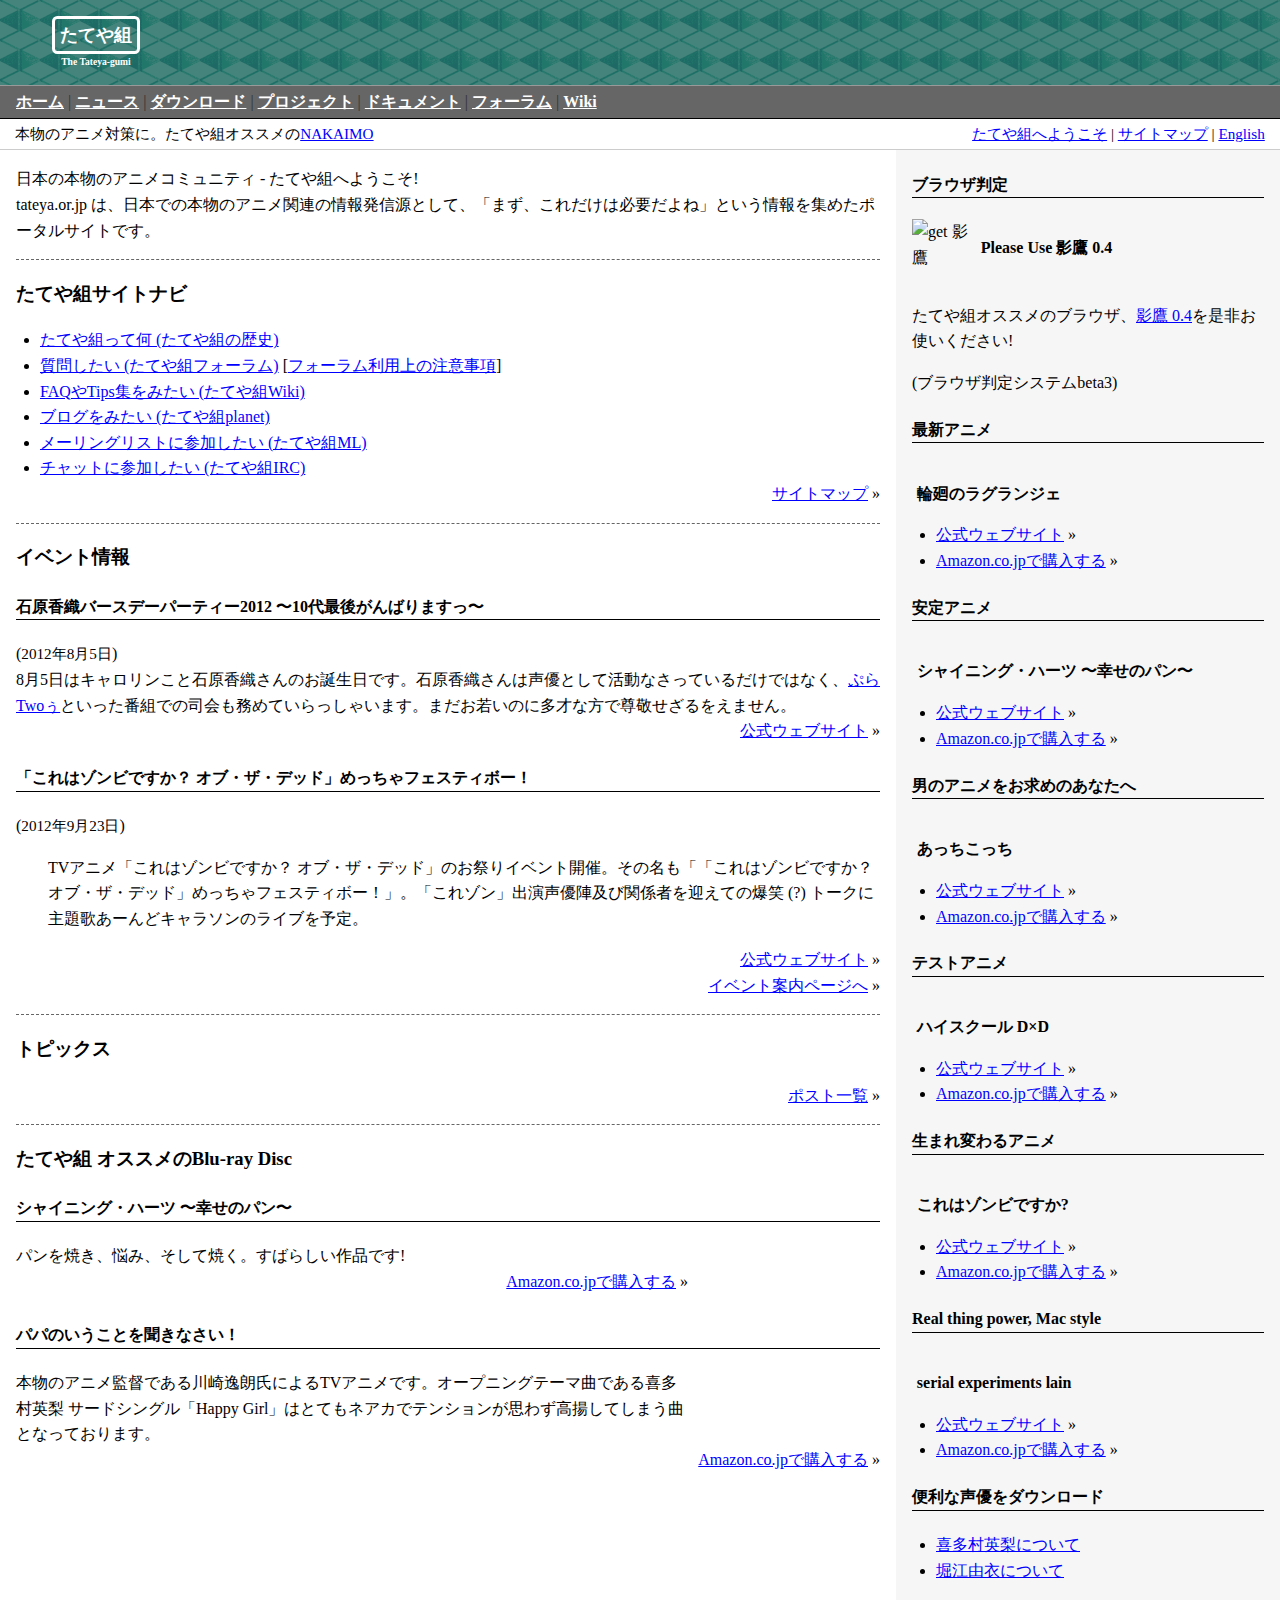
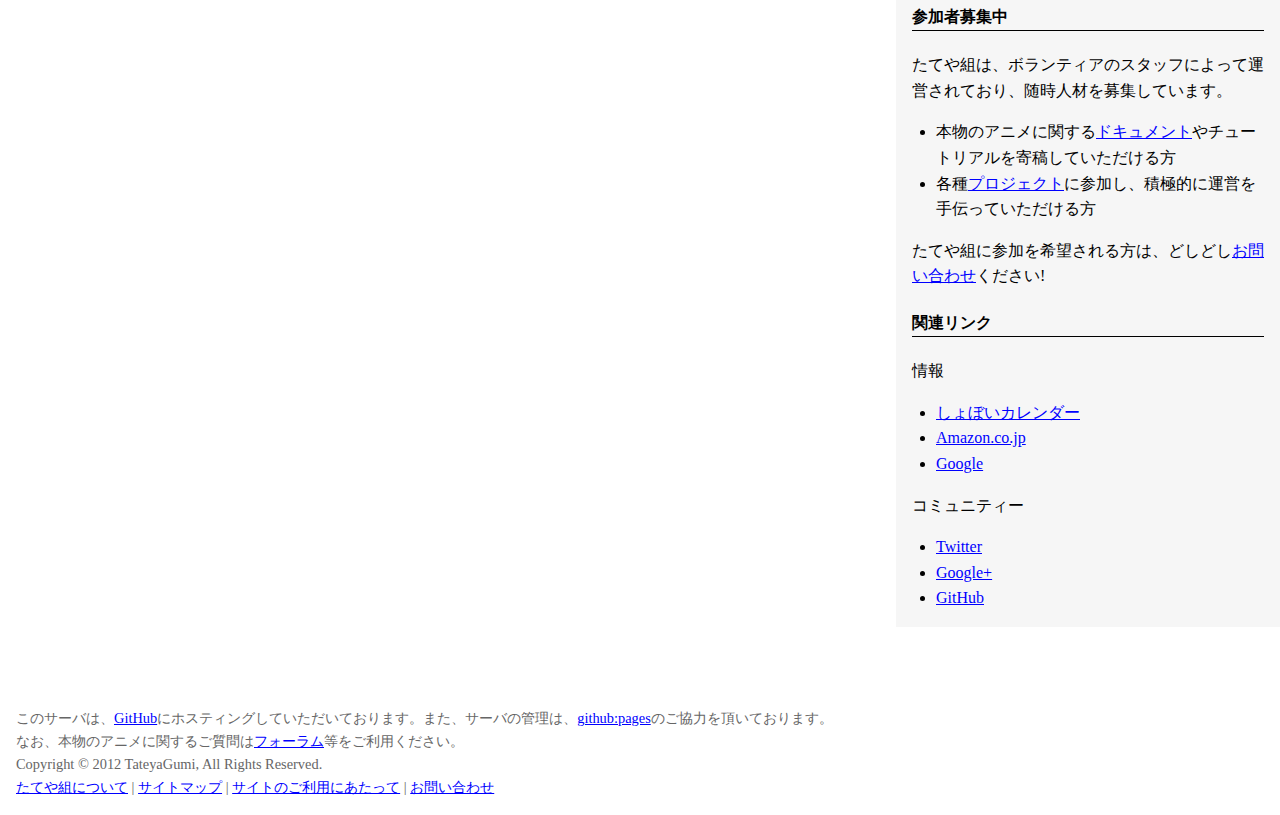
==== commit 3d52dfc9: "tumblrのポストを任意の場所に埋めこむスクリプトの作成。途中です" ====
--- a/index.html
+++ b/index.html
@@ -1,3 +1,11 @@
 <?xml version="1.0" encoding="UTF-8" standalone="no"?>
 <!DOCTYPE html PUBLIC "-//W3C//DTD XHTML 1.0 Strict//EN" "http://www.w3.org/TR/xhtml1/DTD/xhtml1-strict.dtd">
-<html xmlns="http://www.w3.org/1999/xhtml" xml:lang="ja" lang="ja"><head><meta content="text/html; charset=UTF-8" http-equiv="Content-Type" /><meta content="text/css" http-equiv="Content-Style-Type" /><meta content="application/javascript" http-equiv="Content-Script-Type" /><meta content="libxslt" name="generator" /><meta content="2012-06-26T20:32:37Z" name="dcterms.created" /><meta content="2012-07-22T09:50:59Z" name="dcterms.modified" /><link href="/info/staff" rel="author" /><link href="/info" rel="help" /><link href="https://github.com/tateya/tateya.github.com/commits/master.atom" rel="alternate" type="application/atom+xml" /><link href="/LICENSE" rel="license" type="text/plain" /><link href="/2012/06/mozilla-gumi.css" rel="stylesheet" type="text/css" /><title>たてや組</title></head><body><div class="header"><div class="hgroup"><h1>たてや組</h1><h2>The Tateya-gumi</h2></div><div class="nav"><ul><li><a href="/">ホーム</a></li><li><a href="http://news.tateya.or.jp/">ニュース</a></li><li><a href="/download">ダウンロード</a></li><li><a href="https://github.com/tateya">プロジェクト</a></li><li><a href="/document">ドキュメント</a></li><li><a href="https://github.com/tateya/tateya.github.com/issues">フォーラム</a></li><li><a href="https://github.com/tateya/tateya.github.com/wiki">Wiki</a></li></ul></div></div><div class="article"><div class="nav"><p>本物のアニメ対策に。たてや組オススメの<a href="http://www.tbs.co.jp/anime/nakaimo/">NAKAIMO</a></p><ul><li><a href="/info">たてや組へようこそ</a></li><li><a href="/info/sitemap">サイトマップ</a></li><li><a href="/about-en" hreflang="en">English</a></li></ul></div><div class="contents"><p>日本の本物のアニメコミュニティ - たてや組へようこそ!</p><p>tateya.or.jp は、日本での本物のアニメ関連の情報発信源として、「まず、これだけは必要だよね」という情報を集めたポータルサイトです。</p><div class="section" id="navigation"><h3>たてや組サイトナビ</h3><div class="nav"><ul><li><a href="/info/history">たてや組って何 (たてや組の歴史)</a></li><li><a href="https://github.com/tateya/tateya.github.com/issues">質問したい (たてや組フォーラム)</a> [<a href="/bbsreadme">フォーラム利用上の注意事項</a>]</li><li><a href="https://github.com/tateya/tateya.github.com/wiki">FAQやTips集をみたい (たてや組Wiki)</a></li><li><a href="/planet">ブログをみたい (たてや組planet)</a></li><li><a href="/info/ml">メーリングリストに参加したい (たてや組ML)</a></li><li><a href="/info/irc">チャットに参加したい (たてや組IRC)</a></li></ul><p><a href="/info/sitemap">サイトマップ</a> »</p></div></div><div class="section" id="events"><h3>イベント情報</h3><div class="section"><h4>石原香織バースデーパーティー2012 〜10代最後がんばりますっ〜</h4><p>(<span class="time" title="2012-08-05">2012年8月5日</span>)</p><p>8月5日はキャロリンこと石原香織さんのお誕生日です。石原香織さんは声優として活動なさっているだけではなく、<a href="http://www.mxtv.co.jp/pla2u/">ぷらTwoぅ</a>といった番組での司会も務めていらっしゃいます。まだお若いのに多才な方で尊敬せざるをえません。</p><div class="nav"><p><a href="http://ameblo.jp/ishiharakaori/entry-11267043819.html">公式ウェブサイト</a> »</p></div></div><div class="section"><h4>「これはゾンビですか？ オブ・ザ・デッド」めっちゃフェスティボー！</h4><p>(<span class="time" title="2012-09-23">2012年9月23日</span>)</p><blockquote cite="http://www.star-jam.com/zombie-mechafes0923/" title="「これはゾンビですか？ オブ・ザ・デッド」めっちゃフェスティボー！"><p>TVアニメ「これはゾンビですか？ オブ・ザ・デッド」のお祭りイベント開催。その名も「「これはゾンビですか？ オブ・ザ・デッド」めっちゃフェスティボー！」。「これゾン」出演声優陣及び関係者を迎えての爆笑 (?) トークに主題歌あーんどキャラソンのライブを予定。</p></blockquote><div class="nav"><p><a href="http://www.star-jam.com/zombie-mechafes0923/">公式ウェブサイト</a> »</p></div></div><div class="nav"><p><a href="/event">イベント案内ページへ</a> »</p></div></div><div class="section" id="topics"><h3>トピックス</h3><div class="section"><h4>2012年夏アニメ</h4><ol><li><a href="http://www.campi-anime.com/">カンピオーネ! 第1話 はじまりの物語</a>が放送されました。 [<a href="http://www.campi-anime.com/story/">あらすじ</a>] (<span class="time" title="2012-07-07T01:00:00+09:00">2012/07/07</span>)</li><li><a href="http://www.tbs.co.jp/anime/nakaimo/">この中に1人、妹がいる! 第1話 見知らぬ妹からの声</a>が放送されました。 [<a href="http://www.tbs.co.jp/anime/nakaimo/story/story01.html">あらすじ</a>] (<span class="time" title="2012-07-06T01:55:00+09:00">2012/07/06</span>)</li></ol></div><div class="section"><h4>2012年春アニメ</h4><ol><li><a href="http://shining-world.jp/heartsTV/">シャイニング・ハーツ 〜幸せのパン〜 第12話 幸せのパン</a>が放送されました。 [<a href="http://shining-world.jp/heartsTV/story/">あらすじ</a>] (<span class="time" title="2012-06-30T22:30:00+09:00">2012/06/30</span>)</li><li><a href="http://www.tbs.co.jp/anime/ackc/">あっちこっち #12 甘い宝石⇔チョコバリトゥードゥ</a>が放送されました。 [<a href="http://www.tbs.co.jp/anime/ackc/story/story12.html">あらすじ</a>] (<span class="time" title="2012-06-29T02:30:00+09:00">2012/06/29</span>)</li></ol></div></div><div class="section"><h3>たてや組 オススメのBlu-ray Disc</h3><div class="section"><h4>シャイニング・ハーツ 〜幸せのパン〜</h4><div class="figure"><img alt="" src="http://ec2.images-amazon.com/images/I/51viikzfmRL.__SX400__.jpg" /></div><p>パンを焼き、悩み、そして焼く。すばらしい作品です!</p><p><a href="http://www.amazon.co.jp/dp/B007K5B23C">Amazon.co.jpで購入する</a> »</p></div><div class="section"><h4>パパのいうことを聞きなさい！</h4><div class="figure"><img alt="" src="http://ec2.images-amazon.com/images/I/91iAVhLAYkL.SX400.jpg" /></div><p>本物のアニメ監督である川崎逸朗氏によるTVアニメです。オープニングテーマ曲である喜多村英梨 サードシングル「Happy Girl」はとてもネアカでテンションが思わず高揚してしまう曲となっております。</p><p><a href="http://www.amazon.co.jp/dp/B006W56R6I">Amazon.co.jpで購入する</a> »</p></div></div></div><div class="aside"><div class="section" id="recommended-webbrowser"><h4>ブラウザ判定</h4><div class="figure"><img alt="get 影鷹" src="http://www.kagetaka.org/images/title.gif" /><div class="figcaption">Please Use 影鷹 0.4</div></div><p>たてや組オススメのブラウザ、<a href="http://www.kagetaka.org/">影鷹 0.4</a>を是非お使いください!</p><p>(ブラウザ判定システムbeta3)</p></div><div class="section"><h4>最新アニメ</h4><div class="figure"><img alt="" src="http://ec2.images-amazon.com/images/I/51Hn41mN4wL.__SX300__.jpg" /><div class="figcaption">輪廻のラグランジェ</div></div><div class="nav"><ul><li><a href="http://lag-rin.com/">公式ウェブサイト</a> »</li><li><a href="http://www.amazon.co.jp/dp/B0087VKQ4E">Amazon.co.jpで購入する</a> »</li></ul></div></div><div class="section"><h4>安定アニメ</h4><div class="figure"><img alt="" src="http://ec2.images-amazon.com/images/I/51viikzfmRL.__SX300__.jpg" /><div class="figcaption">シャイニング・ハーツ 〜幸せのパン〜</div></div><div class="nav"><ul><li><a href="http://shining-world.jp/heartsTV/">公式ウェブサイト</a> »</li><li><a href="http://www.amazon.co.jp/dp/B007K5B23C">Amazon.co.jpで購入する</a> »</li></ul></div></div><div class="section"><h4>男のアニメをお求めのあなたへ</h4><div class="figure"><img alt="" src="http://ec2.images-amazon.com/images/I/71khTaEBbCL.__SX300__.jpg" /><div class="figcaption">あっちこっち</div></div><div class="nav"><ul><li><a href="http://www.tbs.co.jp/anime/ackc/">公式ウェブサイト</a> »</li><li><a href="http://www.amazon.co.jp/dp/B007N12TJY">Amazon.co.jpで購入する</a> »</li></ul></div></div><div class="section"><h4>テストアニメ</h4><div class="figure"><img alt="" src="http://ec2.images-amazon.com/images/I/91jWEWa%2B71L.__SX300__.jpg" /><div class="figcaption">ハイスクール D×D</div></div><div class="nav"><ul><li><a href="http://www.haremking.tv/">公式ウェブサイト</a> »</li><li><a href="http://www.amazon.co.jp/dp/B006JI9FQ2">Amazon.co.jpで購入する</a> »</li></ul></div></div><div class="section"><h4>生まれ変わるアニメ</h4><div class="figure"><img alt="" src="http://ec2.images-amazon.com/images/I/912SY7x0bGL.__SX300__.jpg" /><div class="figcaption">これはゾンビですか?</div></div><div class="nav"><ul><li><a href="http://kadokawa-anime.jp/zombie/">公式ウェブサイト</a> »</li><li><a href="http://www.amazon.co.jp/dp/B0088NLOZG">Amazon.co.jpで購入する</a> »</li></ul></div></div><div class="section"><h4>Real thing power, Mac style</h4><div class="figure"><img alt="" src="http://ec2.images-amazon.com/images/I/71VvYgLR0DL.__SX300__.jpg" /><div class="figcaption">serial experiments lain</div></div><div class="nav"><ul><li><a href="http://www.geneon-ent.co.jp/rondorobe/anime/lain/">公式ウェブサイト</a> »</li><li><a href="http://www.amazon.co.jp/dp/B002TPFM1G">Amazon.co.jpで購入する</a> »</li></ul></div></div><div class="section"><h4>便利な声優をダウンロード</h4><div class="nav"><ul><li><a href="http://www.starchild.co.jp/artist/kitaeri/special/">喜多村英梨について</a></li><li><a href="http://www.starchild.co.jp/artist/horie/special/">堀江由衣について</a></li></ul></div></div><div class="section"><h4>参加者募集中</h4><p>たてや組は、ボランティアのスタッフによって運営されており、随時人材を募集しています。</p><ul><li>本物のアニメに関する<a href="/document">ドキュメント</a>やチュートリアルを寄稿していただける方</li><li>各種<a href="https://github.com/tateya">プロジェクト</a>に参加し、積極的に運営を手伝っていただける方</li></ul><p>たてや組に参加を希望される方は、どしどし<a href="/info/contact">お問い合わせ</a>ください!</p></div><div class="section"><h4>関連リンク</h4><div class="nav"><h5>情報</h5><ul><li><a href="http://cal.syoboi.jp/">しょぼいカレンダー</a></li><li><a href="http://www.amazon.co.jp/">Amazon.co.jp</a></li><li><a href="http://www.google.co.jp/">Google</a></li></ul></div><div class="nav"><h5>コミュニティー</h5><ul><li><a href="https://twitter.com/">Twitter</a></li><li><a href="https://plus.google.com/">Google+</a></li><li><a href="https://github.com/">GitHub</a></li></ul></div></div></div></div><div class="footer"><p>このサーバは、<a href="https://github.com/">GitHub</a>にホスティングしていただいております。また、サーバの管理は、<a href="http://pages.github.com/">github:pages</a>のご協力を頂いております。</p><p>なお、本物のアニメに関するご質問は<a href="https://github.com/tateya/tateya.github.com/issues">フォーラム</a>等をご利用ください。</p><p class="copyright">Copyright © 2012 TateyaGumi, All Rights Reserved.</p><div class="nav"><ul><li><a href="/info">たてや組について</a></li><li><a href="/info/sitemap" type="text/xml">サイトマップ</a></li><li><a href="/info/policy">サイトのご利用にあたって</a></li><li><a href="/info/contact">お問い合わせ</a></li></ul></div></div></body></html>
+<html xmlns="http://www.w3.org/1999/xhtml" xml:lang="ja" lang="ja"><head><meta content="text/html; charset=UTF-8" http-equiv="Content-Type" /><meta content="text/css" http-equiv="Content-Style-Type" /><meta content="application/javascript" http-equiv="Content-Script-Type" /><meta content="libxslt" name="generator" /><meta content="2012-06-26T20:32:37Z" name="dcterms.created" /><meta content="2012-07-25T13:17:21Z" name="dcterms.modified" /><link href="/info/staff" rel="author" /><link href="/info" rel="help" /><link href="https://github.com/tateya/tateya.github.com/commits/master.atom" rel="alternate" type="application/atom+xml" /><link href="/LICENSE" rel="license" type="text/plain" /><link href="/2012/06/mozilla-gumi.css" rel="stylesheet" type="text/css" /><title>たてや組</title></head><body><div class="header"><div class="hgroup"><h1>たてや組</h1><h2>The Tateya-gumi</h2></div><div class="nav"><ul><li><a href="/">ホーム</a></li><li><a href="http://news.tateya.or.jp/">ニュース</a></li><li><a href="/download">ダウンロード</a></li><li><a href="https://github.com/tateya">プロジェクト</a></li><li><a href="/document">ドキュメント</a></li><li><a href="https://github.com/tateya/tateya.github.com/issues">フォーラム</a></li><li><a href="https://github.com/tateya/tateya.github.com/wiki">Wiki</a></li></ul></div></div><div class="article"><div class="nav"><p>本物のアニメ対策に。たてや組オススメの<a href="http://www.tbs.co.jp/anime/nakaimo/">NAKAIMO</a></p><ul><li><a href="/info">たてや組へようこそ</a></li><li><a href="/info/sitemap">サイトマップ</a></li><li><a href="/about-en" hreflang="en">English</a></li></ul></div><div class="contents"><p>日本の本物のアニメコミュニティ - たてや組へようこそ!</p><p>tateya.or.jp は、日本での本物のアニメ関連の情報発信源として、「まず、これだけは必要だよね」という情報を集めたポータルサイトです。</p><div class="section" id="navigation"><h3>たてや組サイトナビ</h3><div class="nav"><ul><li><a href="/info/history">たてや組って何 (たてや組の歴史)</a></li><li><a href="https://github.com/tateya/tateya.github.com/issues">質問したい (たてや組フォーラム)</a> [<a href="/bbsreadme">フォーラム利用上の注意事項</a>]</li><li><a href="https://github.com/tateya/tateya.github.com/wiki">FAQやTips集をみたい (たてや組Wiki)</a></li><li><a href="/planet">ブログをみたい (たてや組planet)</a></li><li><a href="/info/ml">メーリングリストに参加したい (たてや組ML)</a></li><li><a href="/info/irc">チャットに参加したい (たてや組IRC)</a></li></ul><p><a href="/info/sitemap">サイトマップ</a> »</p></div></div><div class="section" id="events"><h3>イベント情報</h3><div class="section"><h4>石原香織バースデーパーティー2012 〜10代最後がんばりますっ〜</h4><p>(<span class="time" title="2012-08-05">2012年8月5日</span>)</p><p>8月5日はキャロリンこと石原香織さんのお誕生日です。石原香織さんは声優として活動なさっているだけではなく、<a href="http://www.mxtv.co.jp/pla2u/">ぷらTwoぅ</a>といった番組での司会も務めていらっしゃいます。まだお若いのに多才な方で尊敬せざるをえません。</p><div class="nav"><p><a href="http://ameblo.jp/ishiharakaori/entry-11267043819.html">公式ウェブサイト</a> »</p></div></div><div class="section"><h4>「これはゾンビですか？ オブ・ザ・デッド」めっちゃフェスティボー！</h4><p>(<span class="time" title="2012-09-23">2012年9月23日</span>)</p><blockquote cite="http://www.star-jam.com/zombie-mechafes0923/" title="「これはゾンビですか？ オブ・ザ・デッド」めっちゃフェスティボー！"><p>TVアニメ「これはゾンビですか？ オブ・ザ・デッド」のお祭りイベント開催。その名も「「これはゾンビですか？ オブ・ザ・デッド」めっちゃフェスティボー！」。「これゾン」出演声優陣及び関係者を迎えての爆笑 (?) トークに主題歌あーんどキャラソンのライブを予定。</p></blockquote><div class="nav"><p><a href="http://www.star-jam.com/zombie-mechafes0923/">公式ウェブサイト</a> »</p></div></div><div class="nav"><p><a href="/event">イベント案内ページへ</a> »</p></div></div><div class="section" id="topics"><h3>トピックス</h3><script type="application/javascript" src="/2012/07/embed-tumblr-posts.js?api_key=ur8RKJJ11ioafqNuvofUFzSZZRsbLc9TMOFUNYnyrj2UAet3eA"><![CDATA[{
+  "base-hostname": "news.tateya.or.jp",
+  "tag": "topic",
+  "limit": 5,
+  "template": {
+    "layout": "<ol>${posts}</ol>",
+    "posts": "<li>${title} <a href=\"${uri}\">post</a> (<time>${date}</time></li>"
+  }
+}]]></script><div class="nav"><p><a href="http://news.tateya.or.jp/tagged/topic">ポスト一覧</a> »</p></div></div><div class="section"><h3>たてや組 オススメのBlu-ray Disc</h3><div class="section"><h4>シャイニング・ハーツ 〜幸せのパン〜</h4><div class="figure"><img alt="" src="http://ec2.images-amazon.com/images/I/51viikzfmRL.__SX400__.jpg" /></div><p>パンを焼き、悩み、そして焼く。すばらしい作品です!</p><p><a href="http://www.amazon.co.jp/dp/B007K5B23C">Amazon.co.jpで購入する</a> »</p></div><div class="section"><h4>パパのいうことを聞きなさい！</h4><div class="figure"><img alt="" src="http://ec2.images-amazon.com/images/I/91iAVhLAYkL.SX400.jpg" /></div><p>本物のアニメ監督である川崎逸朗氏によるTVアニメです。オープニングテーマ曲である喜多村英梨 サードシングル「Happy Girl」はとてもネアカでテンションが思わず高揚してしまう曲となっております。</p><p><a href="http://www.amazon.co.jp/dp/B006W56R6I">Amazon.co.jpで購入する</a> »</p></div></div></div><div class="aside"><div class="section" id="recommended-webbrowser"><h4>ブラウザ判定</h4><div class="figure"><img alt="get 影鷹" src="http://www.kagetaka.org/images/title.gif" /><div class="figcaption">Please Use 影鷹 0.4</div></div><p>たてや組オススメのブラウザ、<a href="http://www.kagetaka.org/">影鷹 0.4</a>を是非お使いください!</p><p>(ブラウザ判定システムbeta3)</p></div><div class="section"><h4>最新アニメ</h4><div class="figure"><img alt="" src="http://ec2.images-amazon.com/images/I/51Hn41mN4wL.__SX300__.jpg" /><div class="figcaption">輪廻のラグランジェ</div></div><div class="nav"><ul><li><a href="http://lag-rin.com/">公式ウェブサイト</a> »</li><li><a href="http://www.amazon.co.jp/dp/B0087VKQ4E">Amazon.co.jpで購入する</a> »</li></ul></div></div><div class="section"><h4>安定アニメ</h4><div class="figure"><img alt="" src="http://ec2.images-amazon.com/images/I/51viikzfmRL.__SX300__.jpg" /><div class="figcaption">シャイニング・ハーツ 〜幸せのパン〜</div></div><div class="nav"><ul><li><a href="http://shining-world.jp/heartsTV/">公式ウェブサイト</a> »</li><li><a href="http://www.amazon.co.jp/dp/B007K5B23C">Amazon.co.jpで購入する</a> »</li></ul></div></div><div class="section"><h4>男のアニメをお求めのあなたへ</h4><div class="figure"><img alt="" src="http://ec2.images-amazon.com/images/I/71khTaEBbCL.__SX300__.jpg" /><div class="figcaption">あっちこっち</div></div><div class="nav"><ul><li><a href="http://www.tbs.co.jp/anime/ackc/">公式ウェブサイト</a> »</li><li><a href="http://www.amazon.co.jp/dp/B007N12TJY">Amazon.co.jpで購入する</a> »</li></ul></div></div><div class="section"><h4>テストアニメ</h4><div class="figure"><img alt="" src="http://ec2.images-amazon.com/images/I/91jWEWa%2B71L.__SX300__.jpg" /><div class="figcaption">ハイスクール D×D</div></div><div class="nav"><ul><li><a href="http://www.haremking.tv/">公式ウェブサイト</a> »</li><li><a href="http://www.amazon.co.jp/dp/B006JI9FQ2">Amazon.co.jpで購入する</a> »</li></ul></div></div><div class="section"><h4>生まれ変わるアニメ</h4><div class="figure"><img alt="" src="http://ec2.images-amazon.com/images/I/912SY7x0bGL.__SX300__.jpg" /><div class="figcaption">これはゾンビですか?</div></div><div class="nav"><ul><li><a href="http://kadokawa-anime.jp/zombie/">公式ウェブサイト</a> »</li><li><a href="http://www.amazon.co.jp/dp/B0088NLOZG">Amazon.co.jpで購入する</a> »</li></ul></div></div><div class="section"><h4>Real thing power, Mac style</h4><div class="figure"><img alt="" src="http://ec2.images-amazon.com/images/I/71VvYgLR0DL.__SX300__.jpg" /><div class="figcaption">serial experiments lain</div></div><div class="nav"><ul><li><a href="http://www.geneon-ent.co.jp/rondorobe/anime/lain/">公式ウェブサイト</a> »</li><li><a href="http://www.amazon.co.jp/dp/B002TPFM1G">Amazon.co.jpで購入する</a> »</li></ul></div></div><div class="section"><h4>便利な声優をダウンロード</h4><div class="nav"><ul><li><a href="http://www.starchild.co.jp/artist/kitaeri/special/">喜多村英梨について</a></li><li><a href="http://www.starchild.co.jp/artist/horie/special/">堀江由衣について</a></li></ul></div></div><div class="section"><h4>参加者募集中</h4><p>たてや組は、ボランティアのスタッフによって運営されており、随時人材を募集しています。</p><ul><li>本物のアニメに関する<a href="/document">ドキュメント</a>やチュートリアルを寄稿していただける方</li><li>各種<a href="https://github.com/tateya">プロジェクト</a>に参加し、積極的に運営を手伝っていただける方</li></ul><p>たてや組に参加を希望される方は、どしどし<a href="/info/contact">お問い合わせ</a>ください!</p></div><div class="section"><h4>関連リンク</h4><div class="nav"><h5>情報</h5><ul><li><a href="http://cal.syoboi.jp/">しょぼいカレンダー</a></li><li><a href="http://www.amazon.co.jp/">Amazon.co.jp</a></li><li><a href="http://www.google.co.jp/">Google</a></li></ul></div><div class="nav"><h5>コミュニティー</h5><ul><li><a href="https://twitter.com/">Twitter</a></li><li><a href="https://plus.google.com/">Google+</a></li><li><a href="https://github.com/">GitHub</a></li></ul></div></div></div></div><div class="footer"><p>このサーバは、<a href="https://github.com/">GitHub</a>にホスティングしていただいております。また、サーバの管理は、<a href="http://pages.github.com/">github:pages</a>のご協力を頂いております。</p><p>なお、本物のアニメに関するご質問は<a href="https://github.com/tateya/tateya.github.com/issues">フォーラム</a>等をご利用ください。</p><p class="copyright">Copyright © 2012 TateyaGumi, All Rights Reserved.</p><div class="nav"><ul><li><a href="/info">たてや組について</a></li><li><a href="/info/sitemap" type="text/xml">サイトマップ</a></li><li><a href="/info/policy">サイトのご利用にあたって</a></li><li><a href="/info/contact">お問い合わせ</a></li></ul></div></div></body></html>
